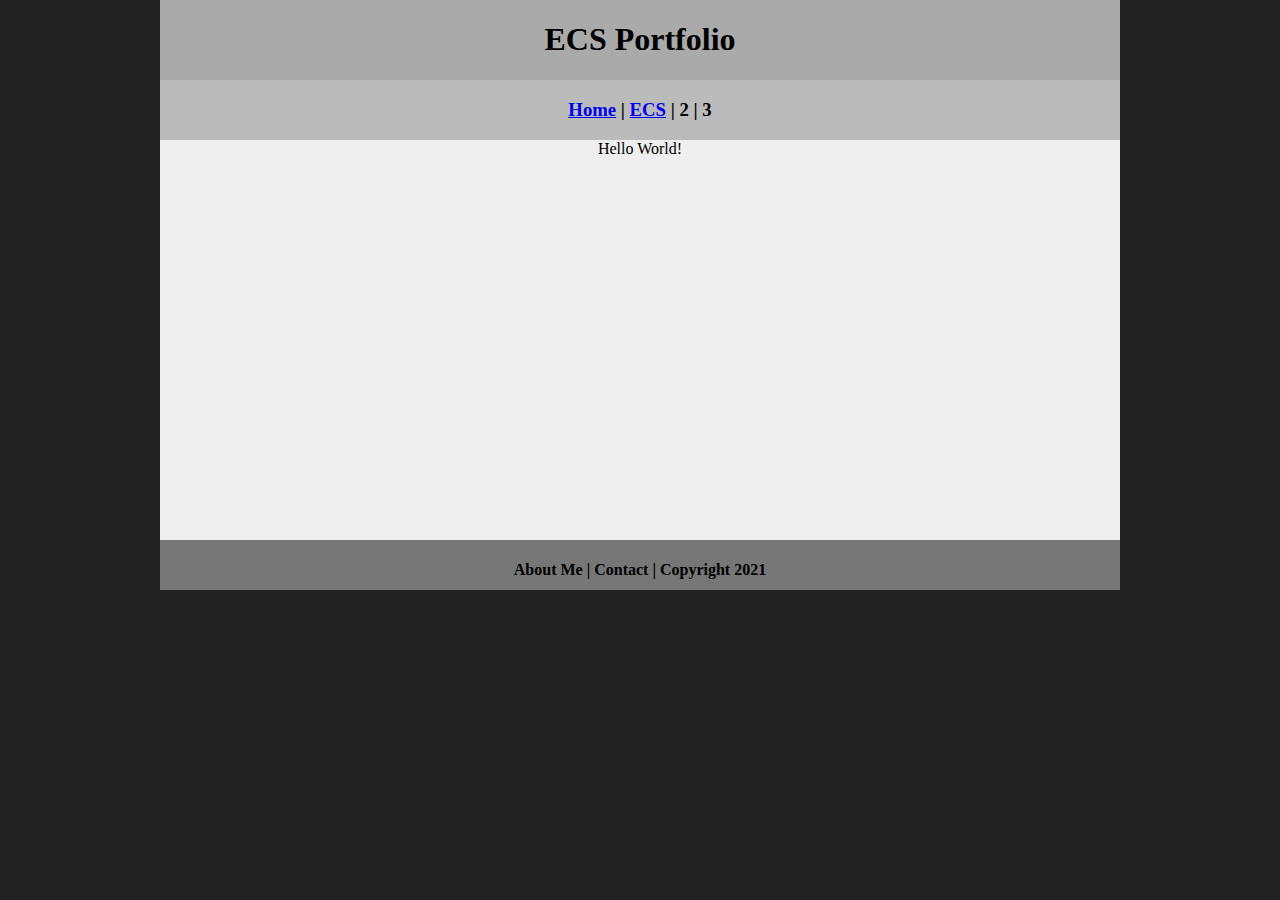
==== index.html @ 7541204d "Add files via upload" ====
<!DOCTYPE html>
<html class="homePage">
<head>
	<!-- This is a comment! Text here will be ignored by the browser. -->
	<meta charset="UTF-8">
	<title>My Portfolio</title>
	<link href="myCSS.css" rel="stylesheet" type="text/css">
</head>
<body>
<div class="container">
  <div class="header">
  	<h1>ECS Portfolio</h1>
  </div>
  <div class="nav">
    <h3><a href="index.html">Home</a> | <a href="ecs/index.html">ECS</a> | 2 | 3</h3>
  </div>
  <div class="content">Hello World!</div>
  <div class="footer">
    <h4>About Me | Contact | Copyright 2021</h4>
  </div>
</div>
</body>
</html>
---- myCSS.css ----
@charset "UTF-8";
/* This is a comment! Text here will be ignored by the browser. */
body {
	margin: 0 auto;
}
.homePage {
	background: #222222;
}
.container {
	width: 960px;
	margin: 0 auto;
}
.header {
	background: #AAAAAA;
	text-align: center;
	margin: 0px;
	padding: 5;
	float: left;
	width: 100%;
	height: 80px;
	
}
.nav {
	background: #BBBBBB;
	margin: 0px;
	padding: 5;
	float: left;
	width: 100%;
	height: 60px;
	text-align: center;
}
.content {
	background: #EEEEEE;
	margin: 0px;
	float: left;
	width: 100%;
	height: 400px;
	text-align: center;
}
.footer {
	background: #777777;
	margin: 0px;
	float: left;
	width: 100%;
	height: 50px;
	text-align: center;
}
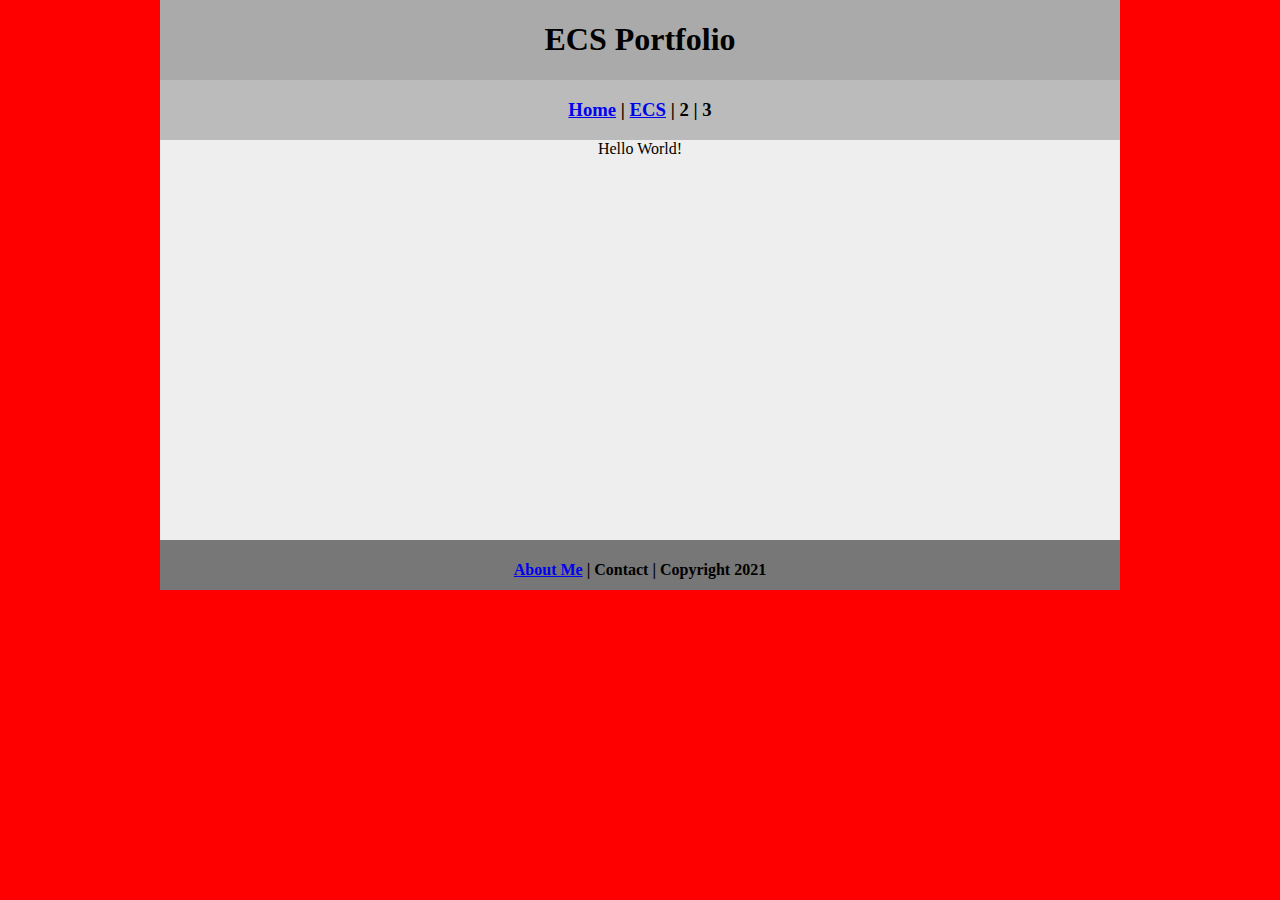
==== commit dc2a96b0: "Update index.html" ====
--- a/index.html
+++ b/index.html
@@ -16,7 +16,7 @@
   </div>
   <div class="content">Hello World!</div>
   <div class="footer">
-    <h4>About Me | Contact | Copyright 2021</h4>
+    <h4> <a href="aboutme.html">About Me</a> | Contact | Copyright 2021</h4>
   </div>
 </div>
 </body>
--- a/myCSS.css
+++ b/myCSS.css
@@ -4,7 +4,7 @@
 	margin: 0 auto;
 }
 .homePage {
-	background: #222222;
+	background: #ff0000;
 }
 .container {
 	width: 960px;
@@ -44,4 +44,4 @@
 	width: 100%;
 	height: 50px;
 	text-align: center;
-}+}
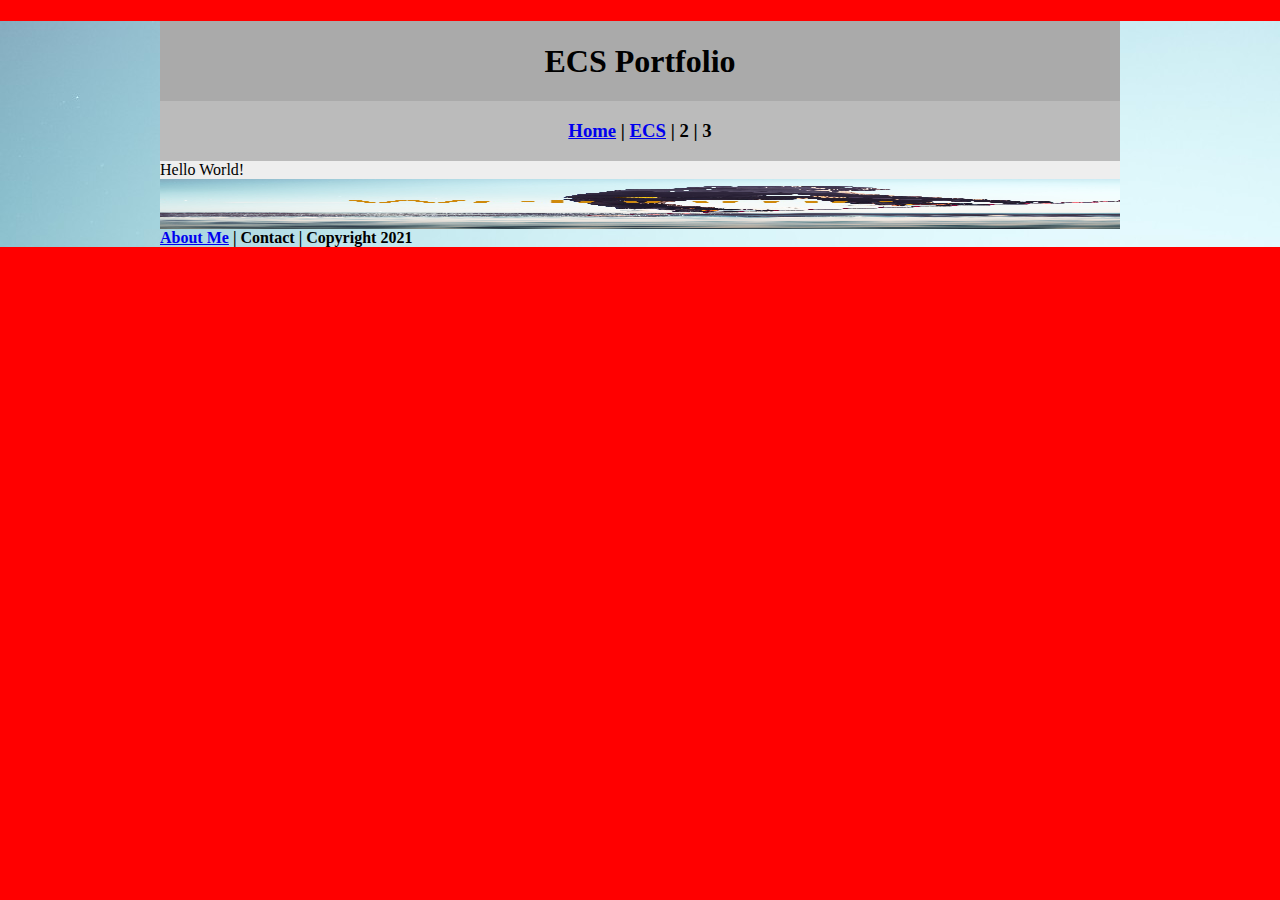
==== commit 15efe599: "Update index.html" ====
--- a/index.html
+++ b/index.html
@@ -15,6 +15,7 @@
     <h3><a href="index.html">Home</a> | <a href="ecs/index.html">ECS</a> | 2 | 3</h3>
   </div>
   <div class="content">Hello World!</div>
+	<img src="images/snowboard.jpg"
   <div class="footer">
     <h4> <a href="aboutme.html">About Me</a> | Contact | Copyright 2021</h4>
   </div>
--- a/myCSS.css
+++ b/myCSS.css
@@ -2,6 +2,7 @@
 /* This is a comment! Text here will be ignored by the browser. */
 body {
 	margin: 0 auto;
+	background-image: url("images/snowboard.jpg"); 
 }
 .homePage {
 	background: #ff0000;
@@ -34,8 +35,7 @@
 	margin: 0px;
 	float: left;
 	width: 100%;
-	height: 400px;
-	text-align: center;
+	text-align: left;
 }
 .footer {
 	background: #777777;
